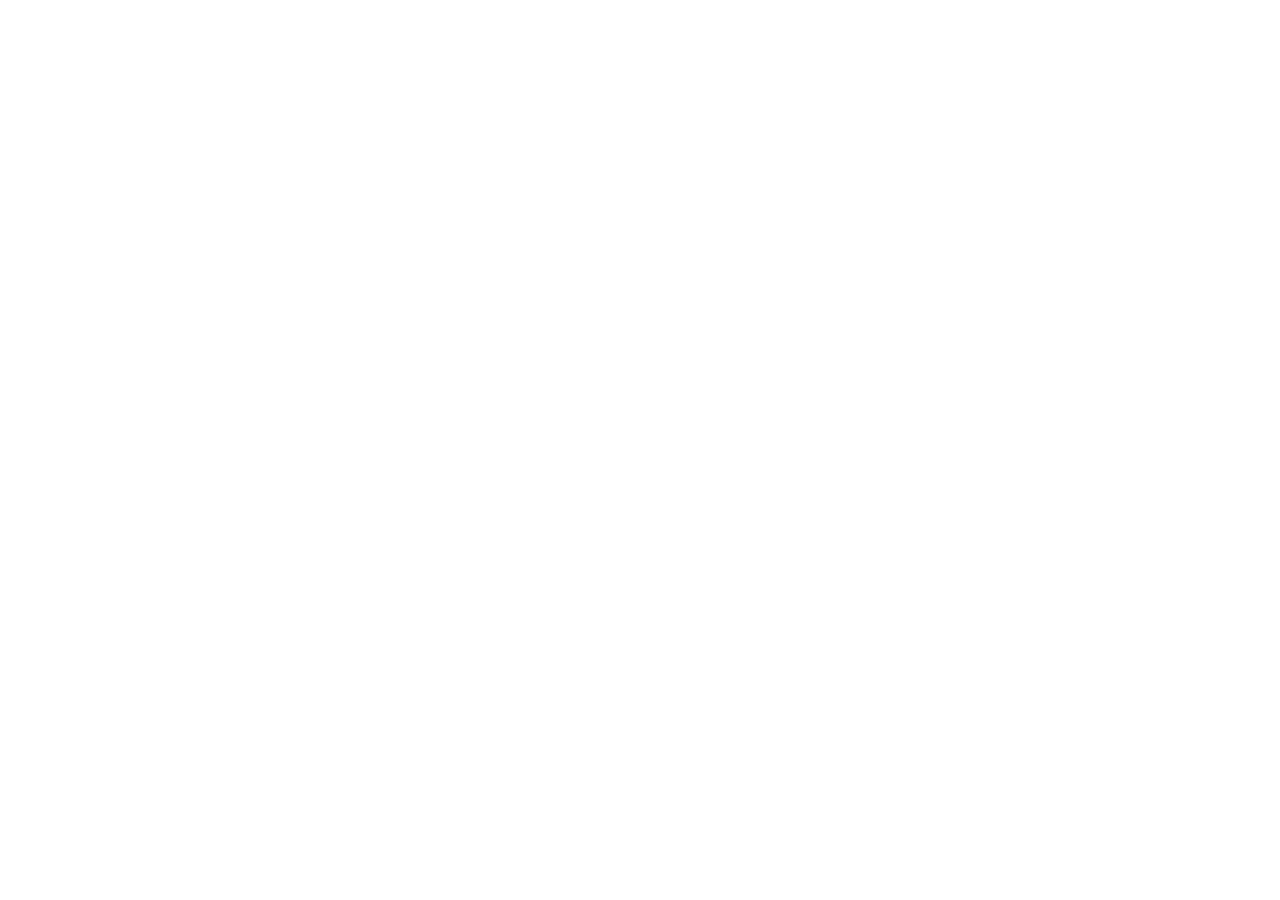
==== index.html @ 6292532b "Embarrasingly saved files I forgor, ok? Usually I have Clippit next to me telling my dumb ass if I w" ====
<!DOCTYPE html>
<html lang="en">
<head>
    <meta charset="UTF-8">
    <meta name="viewport" content="width=device-width, initial-scale=1.0">
    <title>PLACEHOLDER NAME</title>
    <link rel="stylesheet" href="style.css">
</head>
<body>
    <!-- TODO: Add content -->
</body>
</html>
---- style.css ----
/* TODO: Add something */
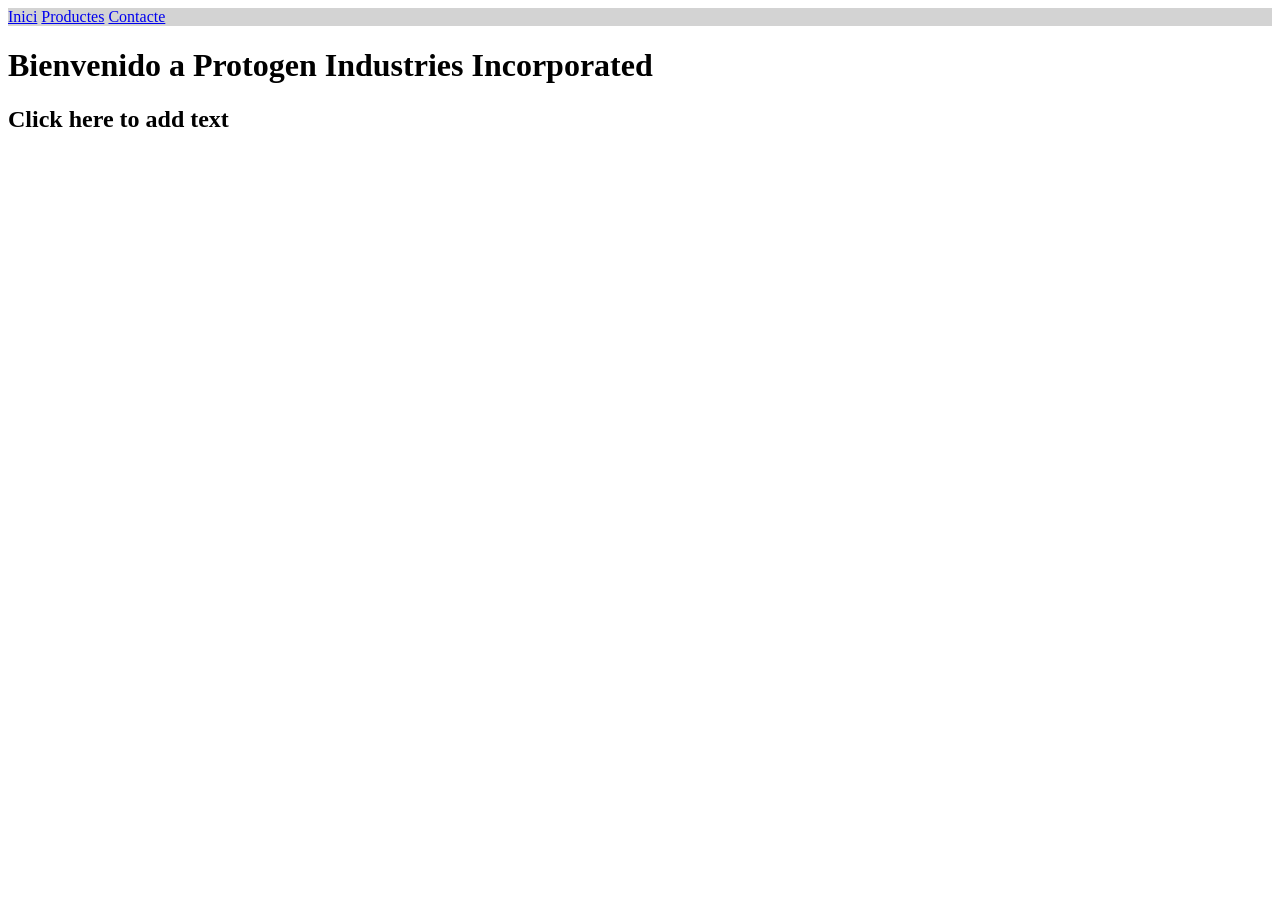
==== commit fb764fcd: "updated things Added some style to the header tag, as well as the header to all the documents, this " ====
--- a/index.html
+++ b/index.html
@@ -3,10 +3,23 @@
 <head>
     <meta charset="UTF-8">
     <meta name="viewport" content="width=device-width, initial-scale=1.0">
-    <title>PLACEHOLDER NAME</title>
+    <title>Pagina principal | Protogen Industries Incorporated</title>
     <link rel="stylesheet" href="style.css">
 </head>
 <body>
     <!-- TODO: Add content -->
+    <header>
+        <nav>
+            <a href="index.html">Inici</a>
+            <a href="productes.html">Productes</a>
+            <a href="contacte.html">Contacte</a>
+        </nav>
+    </header>
+    <main>
+        <h1>
+            Bienvenido a Protogen Industries Incorporated
+        </h1>
+        <h2>Click here to add text</h2>
+    </main>
 </body>
 </html>
--- a/style.css
+++ b/style.css
@@ -1 +1,4 @@
-/* TODO: Add something */+header {
+    background-color: lightgray;
+}
+
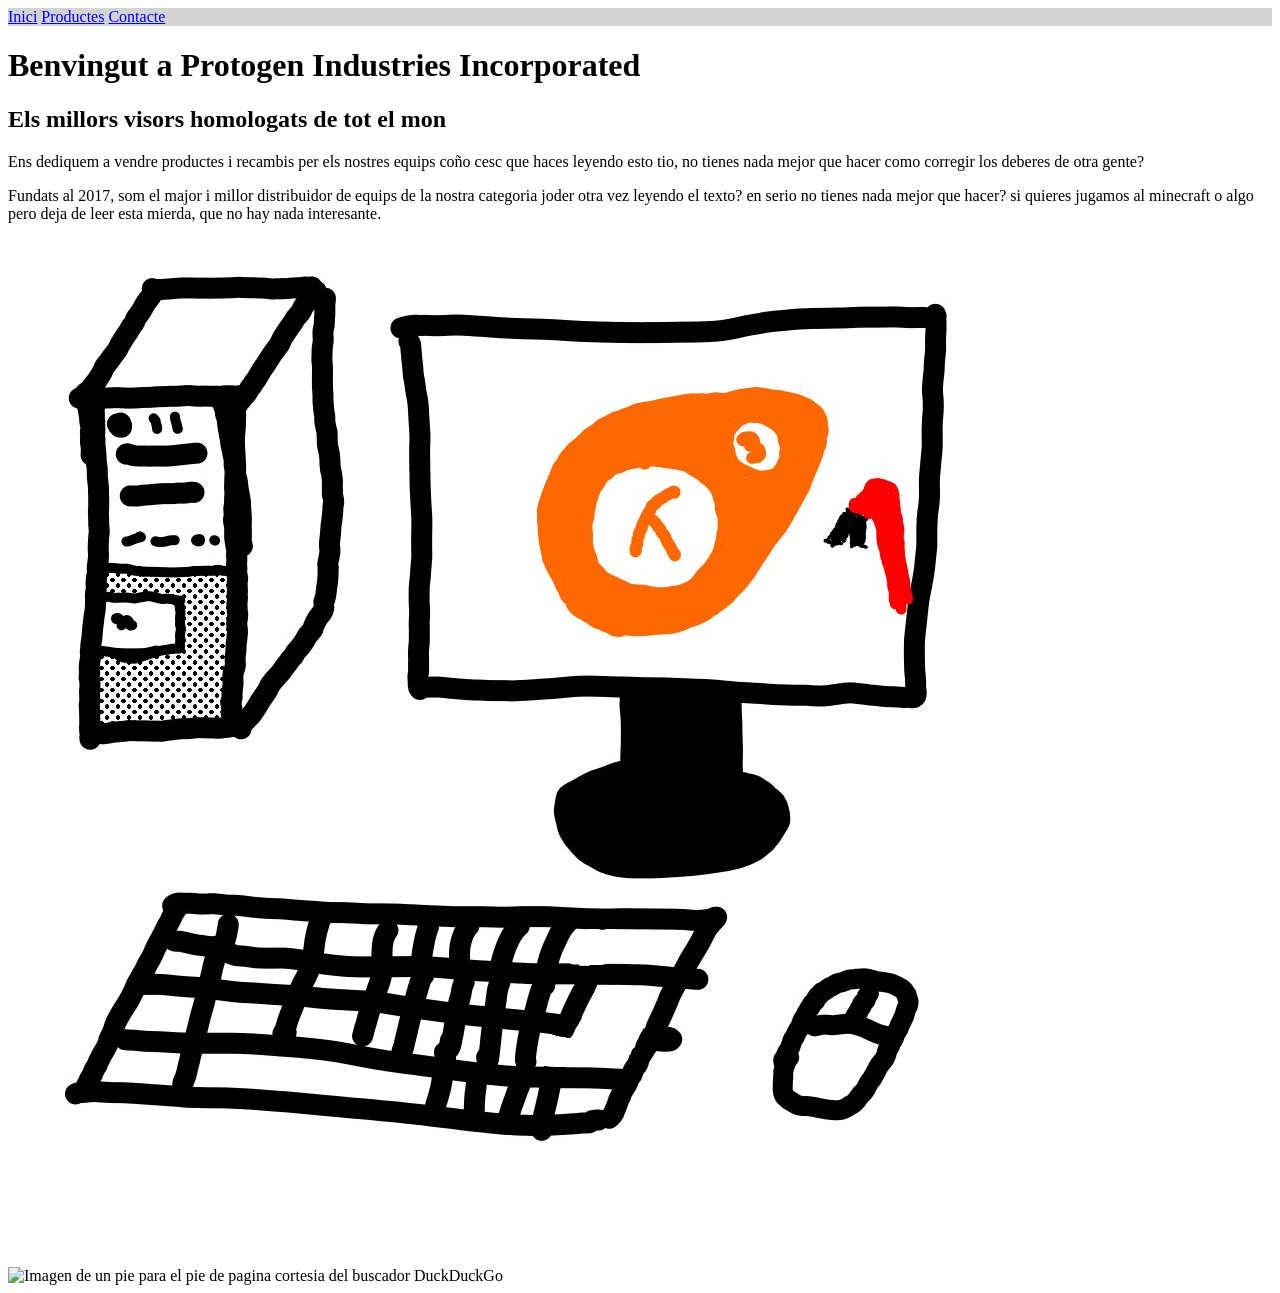
==== commit 7be8f2ff: "Modified files Already forgot, i just wanna shutdown ma dude" ====
--- a/index.html
+++ b/index.html
@@ -16,10 +16,14 @@
         </nav>
     </header>
     <main>
-        <h1>
-            Bienvenido a Protogen Industries Incorporated
-        </h1>
-        <h2>Click here to add text</h2>
+        <h1>Benvingut a Protogen Industries Incorporated</h1>
+        <h2>Els millors visors homologats de tot el mon</h2>
+        <p>Ens dediquem a vendre productes i recambis per els nostres equips coño cesc que haces leyendo esto tio, no tienes nada mejor que hacer como corregir los deberes de otra gente?</p>
+        <p>Fundats al 2017, som el major i millor distribuidor de equips de la nostra categoria joder otra vez leyendo el texto? en serio no tienes nada mejor que hacer? si quieres jugamos al minecraft o algo pero deja de leer esta mierda, que no hay nada interesante.</p>
+        <img src="img/ordinador.jpg" alt="Imagen de un ordenador con Half-Life 3 (GabeN por favor necesitamos Half-Life 3)">
     </main>
+    <footer>
+        <img src="https://external-content.duckduckgo.com/iu/?u=https%3A%2F%2Fwww.pngall.com%2Fwp-content%2Fuploads%2F14%2FFoot-PNG-Free-Image.png&f=1&nofb=1&ipt=e0c1fff7d989a748ebd9848e2cc03cf847b8f30337c8da041ab07b98d467d2d3&ipo=images" alt="Imagen de un pie para el pie de pagina cortesia del buscador DuckDuckGo">
+    </footer>
 </body>
 </html>
